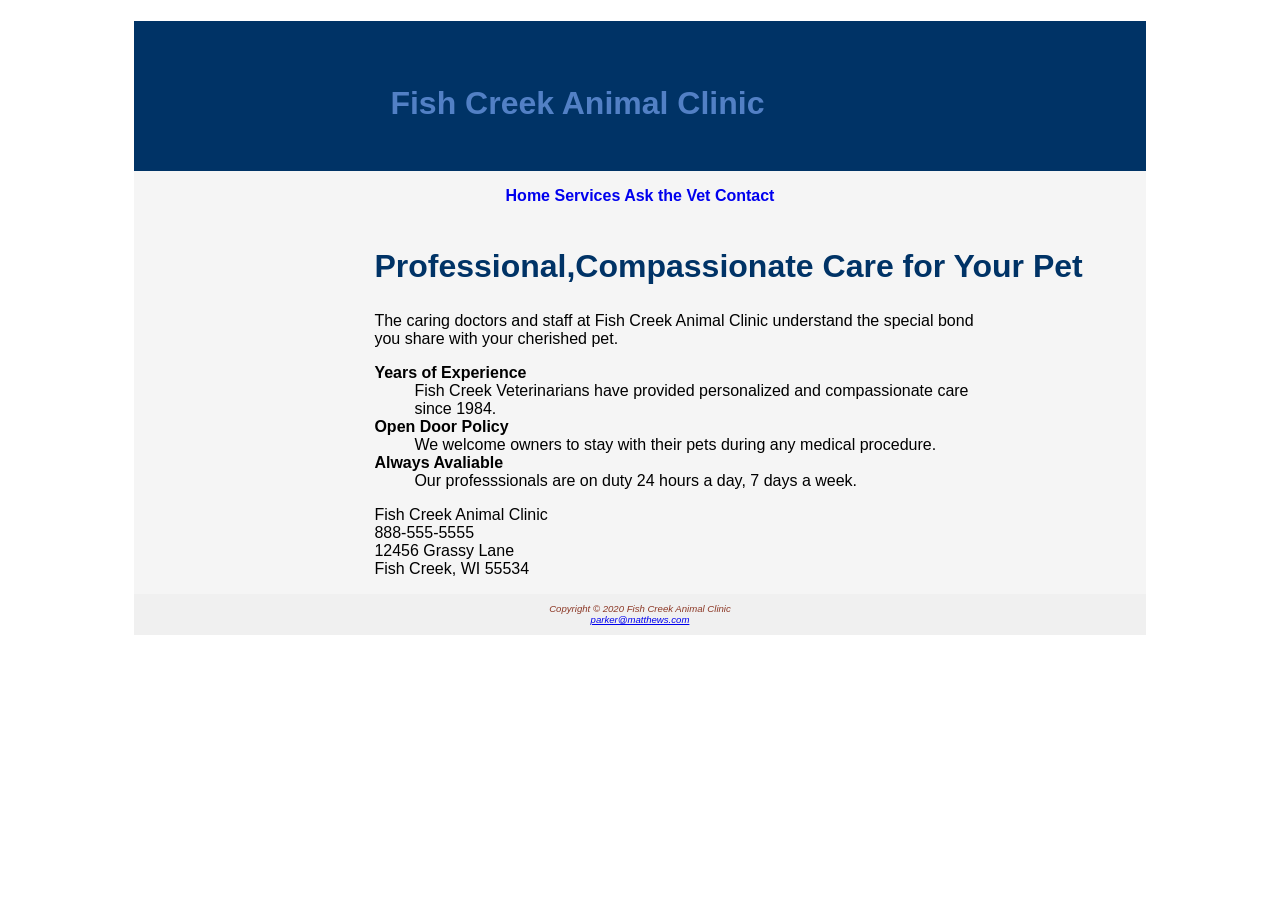
==== Fish Creek webiste/index.html @ 1d391c4d "javajam" ====
<!DOCTYPE html>
<html lang ="en">
    <head>
        <title>Fish Creek Animal Clinic</title>
        <meta charset="uft-8">
        <link rel="stylesheet" href="style.css">
    </head>
    <body>
        <div id="wrapper">
        <header>
            <h1>Fish Creek Animal Clinic</h1>
        </header>
        <nav>
            <a href="index.html">Home</a>
            <a href="services.html">Services</a>
            <a href="askthevet.html">Ask the Vet</a>
            <a href="contact.html">Contact</a>
        </nav>
        <main>
        <h2>Professional,Compassionate Care for Your Pet</h2>
        <p>
            <!--Any time you use the company name, make it stand out-->
            The caring doctors and staff at Fish Creek Animal Clinic understand the special bond<br>
            you share with your cherished pet.
            
       </p>
       <p>
       <dl>
        <b><dt>Years of Experience</dt></b>
            <dd>Fish Creek Veterinarians have provided personalized and compassionate care<br>since 1984.</dd>
        <b><dt>Open Door Policy</dt></b>
            <dd>We welcome owners to stay with their pets during any medical procedure.</dd>
        <b><dt>Always Avaliable</dt></b>
            <dd>Our professsionals are on duty 24 hours a day, 7 days a week.</dd>
        </dl>
        </p>
        <P> 
            Fish Creek Animal Clinic<br>
            888-555-5555<br>
            12456 Grassy Lane<br>
            Fish Creek, WI 55534<br>
        </P>
        
        </main>
        </body>
        <footer>
            <i class="studio">Copyright &copy; 2020 Fish Creek Animal Clinic</i><br>
            <a href = "mailto:parker.matthews@evsck12.com">parker@matthews.com</a>
        </footer>
    </div>
    </body>
</html>
---- Fish Creek webiste/style.css ----
/* single line comment and block commemnt */

body{
    background-color: #FFFFFF;
    font-family: Verdana,Arial,sans-serif;
}

header{
    background-color: #003366;
    color: #5280C5;
    background-image: url("images/lilyheader.jpg");
    background-size: 100% 100%;  
    text-align: left;
    height: 150px;
}

h1{
    line-height: 200%;
    padding-top: 50px;
    padding-left: 8em;
}

h2{
    color: #003366;
    font-size: 200%;
}

nav{
    text-align: center;
    font-weight: bold;
    padding: 1em;
}
nav a{
    text-decoration: none;
}
footer{
    background-color: #F0F0F0;
    font-size: .60em;
    text-align: center;
    font-family: Arial,Helvetica,sans-serif;
    font-style: italic;
    padding:1em;
}

img{
    padding-left: 1em;
    padding-right: 1em;
}

main{
    padding-left: 15em;
    padding-right: 2em;
    display: block;
}

/* class */
.studio{
    color:#8C3826;
    font-style: italic;
}

/* id styling where you can apply to tags with this id  */
#wrapper{
    margin-right: auto;    /*auto space everywhere to the right*/
    margin-left: auto;
    width:80%;
    background-color: #F5F5F5;
    min-width: 1000px;
    max-width: 1280px;
}

#hero{
    text-align: center;
}
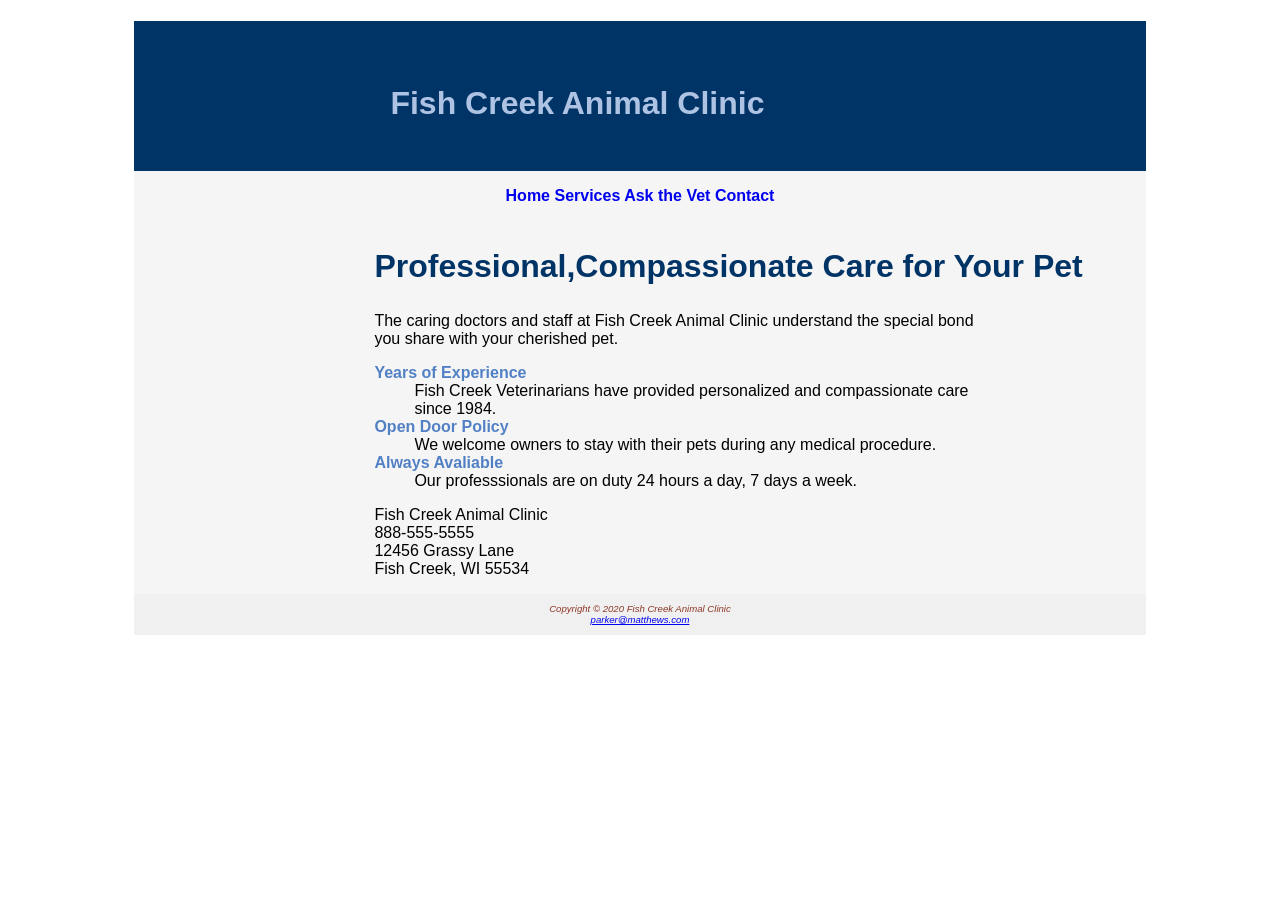
==== commit f8d55cc8: "javajampush" ====
--- a/Fish Creek webiste/index.html
+++ b/Fish Creek webiste/index.html
@@ -26,11 +26,11 @@
        </p>
        <p>
        <dl>
-        <b><dt>Years of Experience</dt></b>
+        <b class="house"><dt>Years of Experience</dt></b>
             <dd>Fish Creek Veterinarians have provided personalized and compassionate care<br>since 1984.</dd>
-        <b><dt>Open Door Policy</dt></b>
+        <b class="house"><dt>Open Door Policy</dt></b>
             <dd>We welcome owners to stay with their pets during any medical procedure.</dd>
-        <b><dt>Always Avaliable</dt></b>
+        <b class="house"><dt>Always Avaliable</dt></b>
             <dd>Our professsionals are on duty 24 hours a day, 7 days a week.</dd>
         </dl>
         </p>
--- a/Fish Creek webiste/style.css
+++ b/Fish Creek webiste/style.css
@@ -7,7 +7,7 @@
 
 header{
     background-color: #003366;
-    color: #5280C5;
+    color: #AEC3E3;
     background-image: url("images/lilyheader.jpg");
     background-size: 100% 100%;  
     text-align: left;
@@ -58,6 +58,12 @@
     color:#8C3826;
     font-style: italic;
 }
+.house{
+    color:#5280C5;
+}
+.chad{
+    font: Comic;
+}
 
 /* id styling where you can apply to tags with this id  */
 #wrapper{
